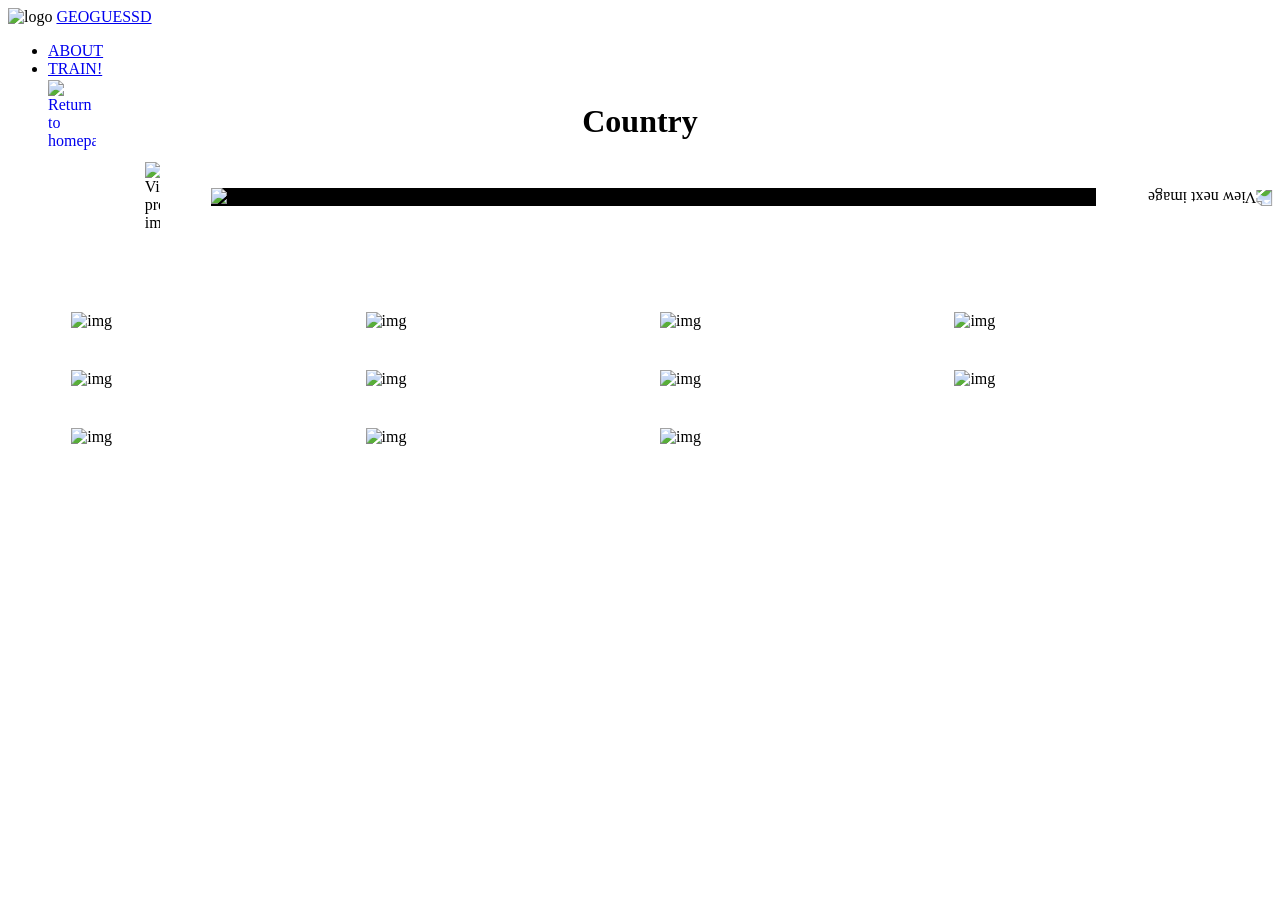
==== pages/gallery.html @ d0488335 "gallery fix" ====
﻿<!doctype html>
<html class="no-js" lang="">

<head>
  <meta charset="utf-8">
  <meta name="viewport" content="width=device-width, initial-scale=1">
  <title>[Country] Gallery</title>
  <link rel="stylesheet" href="../css/fonts.css">
  <link rel="stylesheet" href="../css/boilerplate.css">
  <link rel="stylesheet" href="../css/style.css">
  <link rel="stylesheet" href="../css/gallery.css">
  <meta name="description" content="">

  <meta property="og:title" content="">
  <meta property="og:type" content="">
  <meta property="og:url" content="">
  <meta property="og:image" content="">
  <meta property="og:image:alt" content="">

  <link rel="icon" type="image/png" href="/img/favicon/favicon-96x96.png" sizes="96x96" />
  <link rel="icon" type="image/svg+xml" href="/img/favicon/favicon.svg" />
  <link rel="shortcut icon" href="/img/favicon/favicon.ico" />
  <link rel="apple-touch-icon" sizes="180x180" href="/img/favicon/apple-touch-icon.png" />
  <meta name="apple-mobile-web-app-title" content="GeoGuessd" />
  <link rel="manifest" href="/img/favicon/site.webmanifest" />

  <link rel="manifest" href="../site.webmanifest">
</head>
<body>
<!--- nav bar --->
<header>
  <nav>
    <!--- logo --->
    <div class="logo">
      <img src="../img/logo.svg" alt="logo"/>
      <a href="../index.html">GEOGUESSD</a>
    </div>
    <!--- items --->
    <div class="menu">
      <ul>
        <li><a href="about.html">ABOUT</a></li>
        <li><a class="trainer-btn" href="trainer.html">TRAIN!</a></li>
      </ul>
    </div>
  </nav>
</header>

<!--- back btn --->
<a id="back-icon-link" href="../index.html"><img id="back-icon" src="../img/ui/back-arrow.png" alt="Return to homepage"/></a>

<div class="nav-shift">

<!--- img viewer --->
<div id="header-shift">
<h1 id="gallery-country">Country</h1>
<div id="img-viewer-container">
  <div id="prev"><img id="prev-icon" class="switch-arrow" src="../img/ui/next-arrow.png" alt="View previous image"/></div>
  <div id="img-viewer"><img id="curr-img" src="../data/images/Aland/canvas_1629480180.jpg" alt="img"/></div>
  <div id="next"><img id="next-icon" class="switch-arrow" src="../img/ui/next-arrow.png" alt="View next image"/></div>
</div>

<!--- img gallery --->
<div id="img-gallery-container">
  <img class="gallery-img" src="../data/images/Aland/canvas_1629480180.jpg" alt="img"/>
  <img class="gallery-img" src="../data/images/Aland/canvas_1629480180.jpg" alt="img"/>
  <img class="gallery-img" src="../data/images/Aland/canvas_1629480180.jpg" alt="img"/>
  <img class="gallery-img" src="../data/images/Aland/canvas_1629480180.jpg" alt="img"/>
  <img class="gallery-img" src="../data/images/Aland/canvas_1629480180.jpg" alt="img"/>
  <img class="gallery-img" src="../data/images/Aland/canvas_1629480180.jpg" alt="img"/>
  <img class="gallery-img" src="../data/images/Aland/canvas_1629480180.jpg" alt="img"/>
  <img class="gallery-img" src="../data/images/Aland/canvas_1629480180.jpg" alt="img"/>
  <img class="gallery-img" src="../data/images/Aland/canvas_1629480180.jpg" alt="img"/>
  <img class="gallery-img" src="../data/images/Aland/canvas_1629480180.jpg" alt="img"/>
  <img class="gallery-img" src="../data/images/Aland/canvas_1629480180.jpg" alt="img"/>
</div>
</div>
</div>

<script src="../js/d3.js"></script>
<script src="../js/app.js"></script>
</body>
</html>
---- css/gallery.css ----
﻿/* header */
#header-shift {
  transform: translate(0, -5rem);
}

#gallery-country {
  text-align: center;
}

/* back btn */
#back-icon {
  position: absolute;
  left: 3rem;
  top: 5rem;
  width: 3rem;
}

#back-icon-link {
  margin: 2rem;
  display: inline-block;
}

/* image viewer */
#img-viewer {
  background: black;
  width: 70%;
  margin: auto;
}

#img-viewer img {
  width: 100%;
}

#img-viewer-container {
  display: flex;
  align-items: center;
}

.switch-arrow {
  width: 10%;
}

#next-icon {
  transform: rotate(180deg);
}

#prev-icon {
  float: right;
}

/* img gallery */
#img-gallery-container {
  display: grid;
  grid-gap: 40px;
  grid-template-columns: repeat(auto-fit, minmax(15rem, 1fr));
  margin: auto;
  width: 90%;
  padding-top: 5rem;
}

.gallery-img {
  flex: 1;
  width: 100%;
}
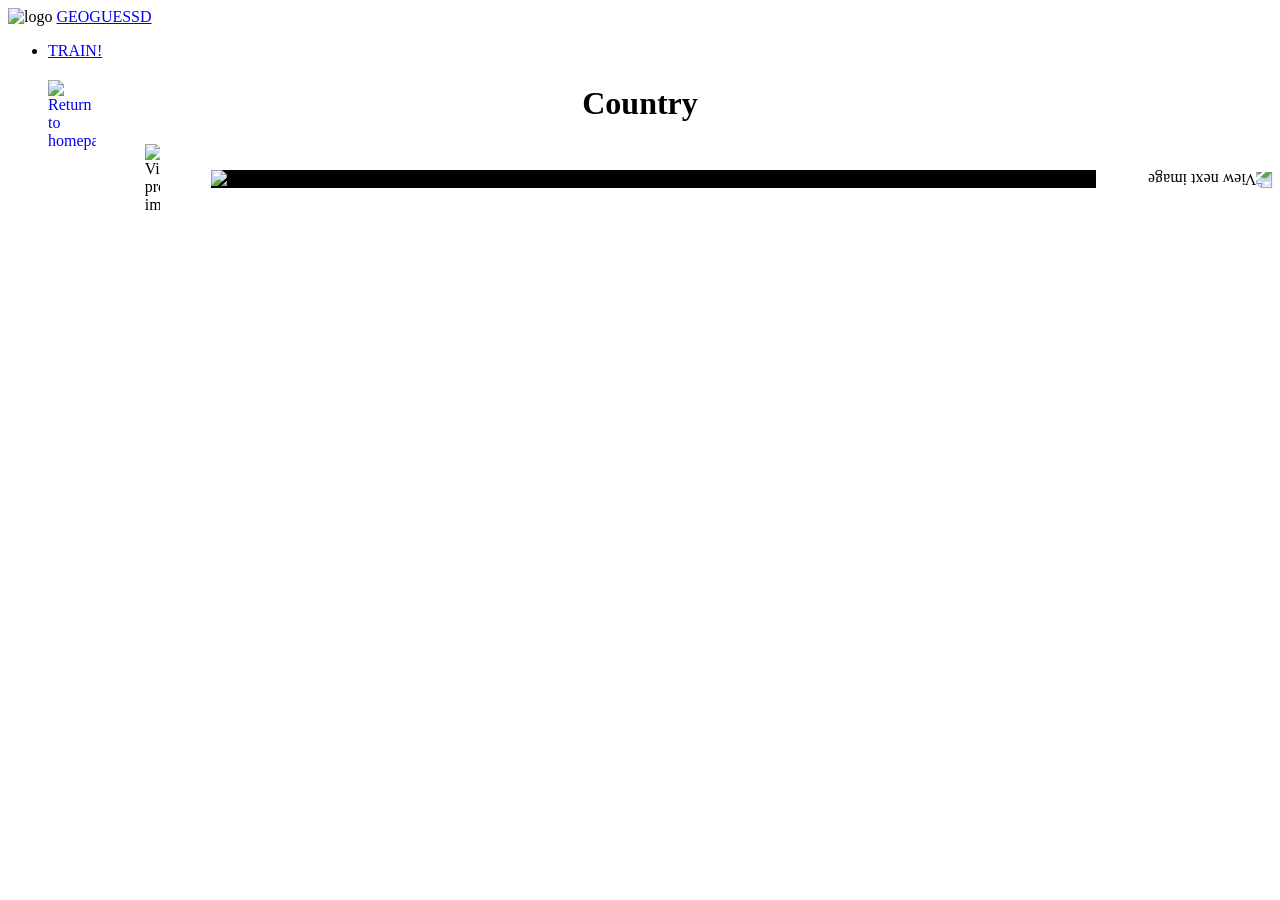
==== commit 14f4e953: "nuked about" ====
--- a/pages/gallery.html
+++ b/pages/gallery.html
@@ -38,7 +38,6 @@
     <!--- items --->
     <div class="menu">
       <ul>
-        <li><a href="about.html">ABOUT</a></li>
         <li><a class="trainer-btn" href="trainer.html">TRAIN!</a></li>
       </ul>
     </div>
@@ -55,28 +54,17 @@
 <h1 id="gallery-country">Country</h1>
 <div id="img-viewer-container">
   <div id="prev"><img id="prev-icon" class="switch-arrow" src="../img/ui/next-arrow.png" alt="View previous image"/></div>
-  <div id="img-viewer"><img id="curr-img" src="../data/images/Aland/canvas_1629480180.jpg" alt="img"/></div>
+  <div id="img-viewer"><img id="curr-img" src="../data/Aland/canvas_1629480180.jpg" alt="img"/></div>
   <div id="next"><img id="next-icon" class="switch-arrow" src="../img/ui/next-arrow.png" alt="View next image"/></div>
 </div>
 
 <!--- img gallery --->
-<div id="img-gallery-container">
-  <img class="gallery-img" src="../data/images/Aland/canvas_1629480180.jpg" alt="img"/>
-  <img class="gallery-img" src="../data/images/Aland/canvas_1629480180.jpg" alt="img"/>
-  <img class="gallery-img" src="../data/images/Aland/canvas_1629480180.jpg" alt="img"/>
-  <img class="gallery-img" src="../data/images/Aland/canvas_1629480180.jpg" alt="img"/>
-  <img class="gallery-img" src="../data/images/Aland/canvas_1629480180.jpg" alt="img"/>
-  <img class="gallery-img" src="../data/images/Aland/canvas_1629480180.jpg" alt="img"/>
-  <img class="gallery-img" src="../data/images/Aland/canvas_1629480180.jpg" alt="img"/>
-  <img class="gallery-img" src="../data/images/Aland/canvas_1629480180.jpg" alt="img"/>
-  <img class="gallery-img" src="../data/images/Aland/canvas_1629480180.jpg" alt="img"/>
-  <img class="gallery-img" src="../data/images/Aland/canvas_1629480180.jpg" alt="img"/>
-  <img class="gallery-img" src="../data/images/Aland/canvas_1629480180.jpg" alt="img"/>
-</div>
+<div id="img-gallery-container"></div>
 </div>
 </div>
 
 <script src="../js/d3.js"></script>
 <script src="../js/app.js"></script>
+<script src="../js/gallery.js"></script>
 </body>
 </html>
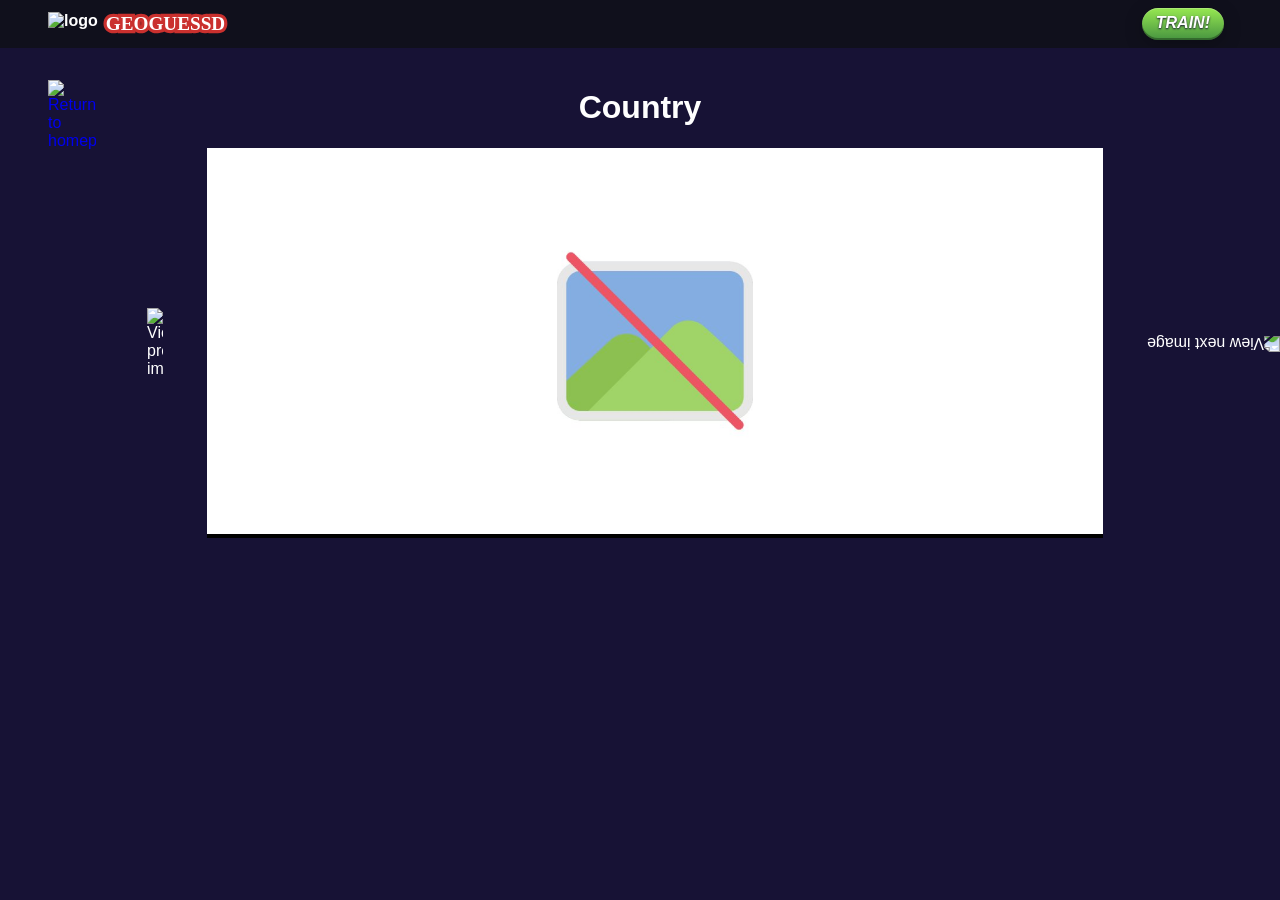
==== commit 12d40835: "done trainer" ====
--- a/pages/gallery.html
+++ b/pages/gallery.html
@@ -48,13 +48,14 @@
 <a id="back-icon-link" href="../index.html"><img id="back-icon" src="../img/ui/back-arrow.png" alt="Return to homepage"/></a>
 
 <div class="nav-shift">
-
 <!--- img viewer --->
 <div id="header-shift">
 <h1 id="gallery-country">Country</h1>
 <div id="img-viewer-container">
   <div id="prev"><img id="prev-icon" class="switch-arrow" src="../img/ui/next-arrow.png" alt="View previous image"/></div>
-  <div id="img-viewer"><img id="curr-img" src="../data/Aland/canvas_1629480180.jpg" alt="img"/></div>
+  <div id="img-viewer">
+    <img id="curr-img" src="../img/ui/placeholder-img.jpg" alt="Placeholder image."/>
+  </div>
   <div id="next"><img id="next-icon" class="switch-arrow" src="../img/ui/next-arrow.png" alt="View next image"/></div>
 </div>
 
@@ -63,7 +64,7 @@
 </div>
 </div>
 
-<script src="../js/d3.js"></script>
+<script src="../js/d3/d3.js"></script>
 <script src="../js/app.js"></script>
 <script src="../js/gallery.js"></script>
 </body>
--- a/css/style.css
+++ b/css/style.css
@@ -0,0 +1,101 @@
+/* vars */
+:root {
+  --purp: #171235;
+  --dark-purp: rgb(16 16 28/100%);
+  --no-data-gray: #cfcfcf;
+  --inactive-gray: #5a5a5a;
+  --link-colour: #97e851;
+}
+
+/* general styles */
+body {
+  margin: 0;
+  background: var(--purp);
+  font-family: 'ggFont', sans-serif;
+  font-size: 1rem;
+  font-weight: normal;
+  font-style: normal;
+  color: white;
+}
+
+/* nav bar */
+.logo {
+  display: flex;
+}
+
+.logo a {
+  color: white;
+  font-weight: bold;
+  font-size: 1.2rem;
+  align-self: center;
+  width: 50%;
+  font-family: 'Futura PT Bold' !important;
+  -webkit-text-stroke: 0.4rem #ca302e;
+  paint-order: stroke fill;
+  margin: 0;
+  text-decoration: none;
+}
+
+.logo img {
+  padding: 0.75rem 0.5rem 0.75rem 3rem;
+}
+
+nav {
+  position: fixed;
+  width: 100%;
+  font-weight: bold;
+  background: var(--dark-purp);
+  display: flex;
+  z-index: 5;
+}
+
+nav ul {
+  line-height: 30px;
+  list-style: none;
+  overflow: hidden;
+  margin: 0;
+  padding-right: 3rem;
+  text-align: right;
+}
+
+nav ul li {
+  display: inline-block;
+  font-style: italic;
+  padding: 0.5rem 0.5rem;
+  padding-left: 1rem;
+}
+
+nav ul li a {
+  text-decoration: none;
+  font-size: 1rem;
+  color: white;
+}
+
+.trainer-btn {
+  background: linear-gradient(#97e851, #479440);
+  text-shadow: 0 0.0625rem 0.125rem #171235;
+  box-shadow: 0 0.275rem 1.125rem rgb(0 0 0 / 25%), inset 0 0.0625rem 0 rgb(255 255 255/20%), inset 0 -0.125rem 0 rgb(0 0 0 / 30%);
+  border-radius: 3.75rem;
+  transition: transform .15s ease, background .15s ease;
+  font-style: italic;
+  font-weight: 700;
+  height: 2rem;
+  padding: 0 0.875rem;
+  text-align: center;
+  display: inline-block;
+}
+
+.trainer-btn:hover {
+  transform: scale(1.05);
+
+}
+
+.menu {
+  flex-grow: 1;
+  align-content: center;
+  overflow: hidden;
+}
+
+.nav-shift {
+  transform: translate(0, 5rem);
+}
